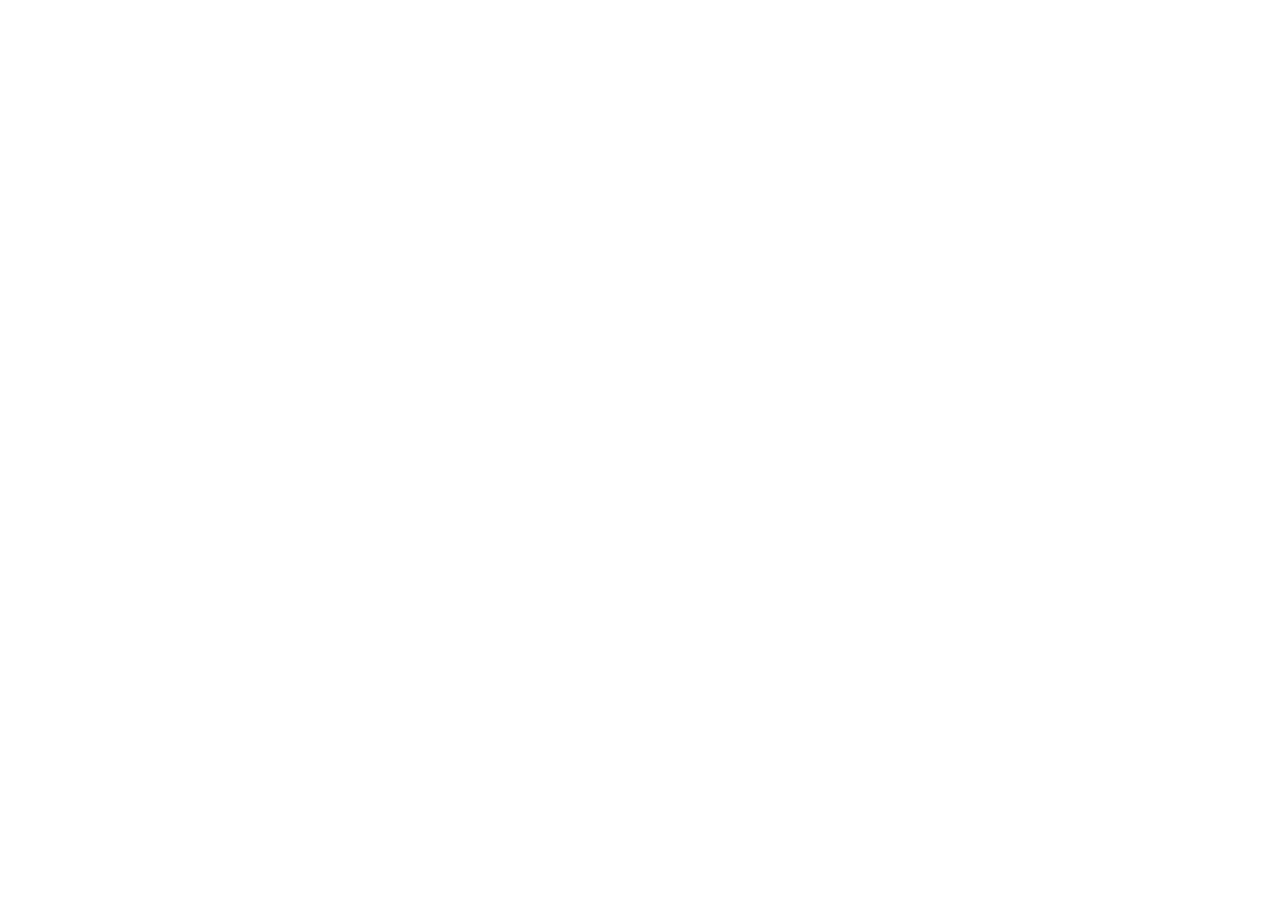
==== Designs page.html @ b1f93b1e "Add files via upload" ====
<!DOCTYPE html>
<html lang="en">
<head>
    <Title>SKY DESIGNS</Title>
 </head >
<body>
    <a class="card" href="">
<img src="https://i.pinimg.com/736x/73/01/2d/73012d49c8cf6faa54fc15002ed63dfc.jpg" alt="">
    </a>
    <style>
.card {
  background: #fff;
  border-radius: 10px;
  overflow: hidden;
  width: 280px;
  
  box-shadow: 0 2px 10px rgba(0,0,0,0.1);
  transition: transform 0.3s ease;
}
    </style>
</body>
</html>
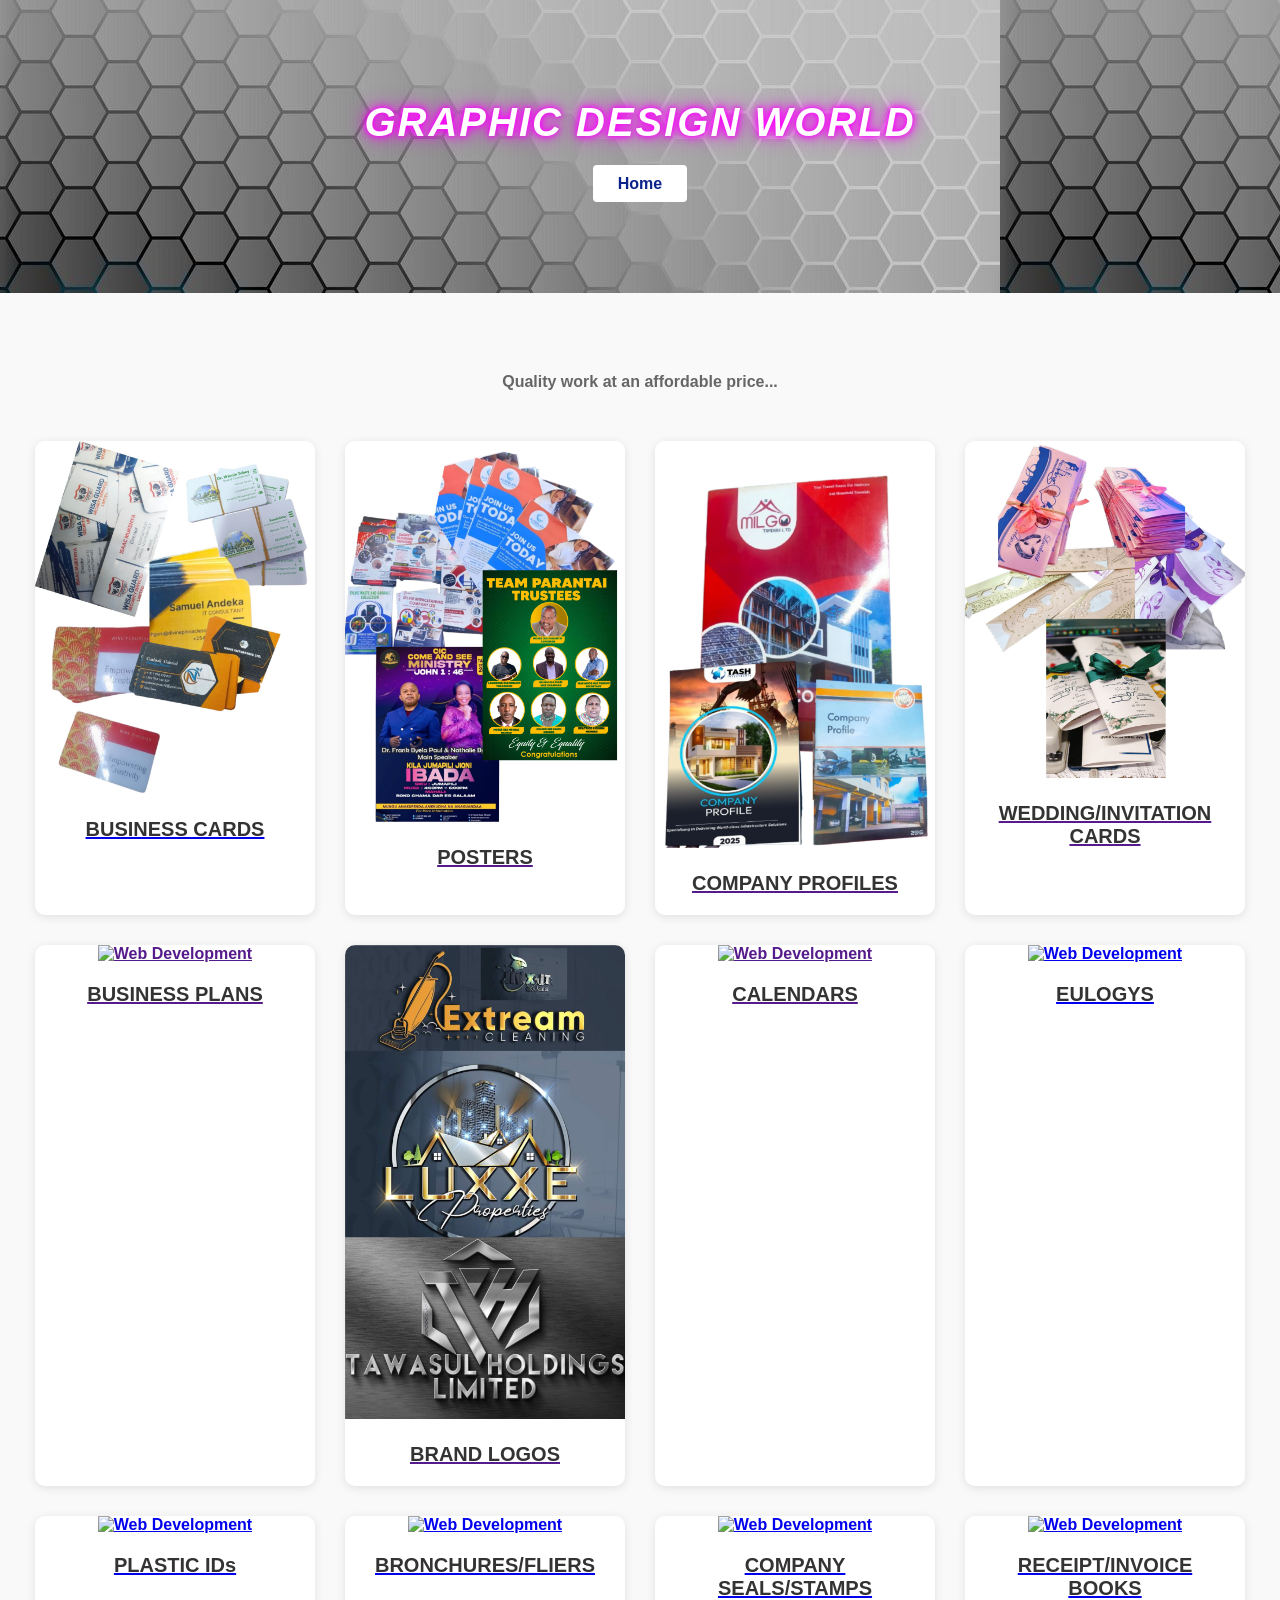
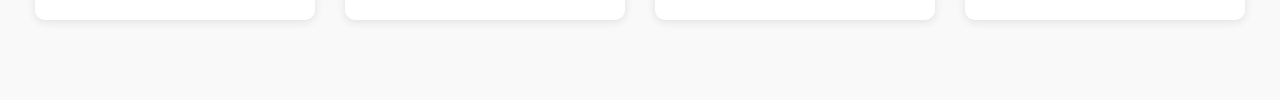
==== commit a445ca35: "Update Designs page.html" ====
--- a/Designs page.html
+++ b/Designs page.html
@@ -1,13 +1,232 @@
 <!DOCTYPE html>
 <html lang="en">
 <head>
-    <Title>SKY DESIGNS</Title>
- </head >
-<body>
-    <a class="card" href="">
-<img src="https://i.pinimg.com/736x/73/01/2d/73012d49c8cf6faa54fc15002ed63dfc.jpg" alt="">
-    </a>
-    <style>
+  <meta charset="UTF-8" />
+  <meta name="viewport" content="width=device-width, initial-scale=1.0"/>
+  <title>SKY TEEY</title>
+  <link rel="stylesheet" href="styles.css"/>
+<!-- AOS CSS -->
+<link href="https://cdn.jsdelivr.net/npm/aos@2.3.4/dist/aos.css" rel="stylesheet">
+
+</head>
+<body >
+
+
+  <!-- Hero Section -->
+  <section class="hero">
+    <div class="topbg">
+    <p class="P"> GRAPHIC DESIGN WORLD</p>
+    <a href="index.html" class="btn">Home</a>
+    </div>
+  </section>
+
+  <!-- Services Section -->
+  <section class="services">
+    <p>Quality work at an affordable price...</p>
+    <div class="card-container">
+
+    <a class="card" href="Designs page.html" data-aos="fade-up" data-aos-delay="200">
+        <img src="buss cards.jpg" alt="Graphic Design">
+        <h3>BUSINESS CARDS</h3>
+        </a>
+      <a class="card" href="" data-aos="fade-up" data-aos-delay="200"> 
+        <img src="posters.jpg" alt="Web Design">
+        <h3>POSTERS</h3>
+      </a>
+      <a class="card" href="" data-aos="fade-up" data-aos-delay="200">
+        <img src="profiles.jpg" alt="Web Development">
+        <h3>COMPANY PROFILES</h3>
+      </a>
+       <a class="card" href="" data-aos="fade-up" data-aos-delay="200"> 
+        <img src="wedding.jpg" alt="Web Development">
+        <h3>WEDDING/INVITATION CARDS</h3>
+     </a>
+       <a  class="card" href="" data-aos="fade-up" data-aos-delay="200"> 
+        <img src="https://i.pinimg.com/736x/54/c8/77/54c87715239a0ecae5c76df51b22b6d1.jpg" alt="Web Development">
+        <h3>BUSINESS PLANS</h3>
+        </a>
+      <a class="card"  href="" data-aos="fade-up" data-aos-delay="200">
+        <img src="logo.jpg" alt="Web Development">
+        <h3>BRAND LOGOS</h3>
+        </a>
+     <a class="card" href="" data-aos="fade-up" data-aos-delay="200">
+        <img src="https://i.pinimg.com/736x/7b/2d/b2/7b2db207c68b2e41717fdf73589a24b6.jpg" alt="Web Development">
+        <h3>CALENDARS</h3>
+      </a>
+      <a class="card" href="skyteey cyber web project.html" data-aos="fade-up" data-aos-delay="200">
+        <img src="https://i.pinimg.com/736x/38/94/64/389464f20ddf66100df169dbb7ef6d37.jpg" alt="Web Development">
+        <h3>EULOGYS</h3>
+      </a>
+      <a class="card" href="skyteey cyber web project.html" data-aos="fade-up" data-aos-delay="200">
+        <img src="https://i.pinimg.com/736x/38/94/64/389464f20ddf66100df169dbb7ef6d37.jpg" alt="Web Development">
+        <h3>PLASTIC IDs</h3>
+      </a>
+      <a class="card" href="skyteey cyber web project.html" data-aos="fade-up" data-aos-delay="200">
+        <img src="https://i.pinimg.com/736x/38/94/64/389464f20ddf66100df169dbb7ef6d37.jpg" alt="Web Development">
+        <h3>BRONCHURES/FLIERS</h3>
+      </a>
+      <a class="card" href="skyteey cyber web project.html" data-aos="fade-up" data-aos-delay="200">
+        <img src="https://i.pinimg.com/736x/38/94/64/389464f20ddf66100df169dbb7ef6d37.jpg" alt="Web Development">
+        <h3>COMPANY SEALS/STAMPS</h3>
+      </a>
+      <a class="card" href="skyteey cyber web project.html" data-aos="fade-up" data-aos-delay="200">
+        <img src="https://i.pinimg.com/736x/38/94/64/389464f20ddf66100df169dbb7ef6d37.jpg" alt="Web Development">
+        <h3>RECEIPT/INVOICE BOOKS</h3>
+      </a>
+    </div>
+  </section>
+  <STyle>
+/* General Reset */
+.P {
+  color: #ffffff;
+  font-style: italic;
+  font-family: 'Arial', sans-serif;
+  font-size: 40px;
+  letter-spacing: 2px;
+  text-shadow: 0 0 5px #ff00ff, 0 0 10px #ff00ff, 0 0 20px #ff00ff;
+  animation: glowPulse 3s ease-in-out infinite alternate;
+}
+
+@keyframes glowPulse {
+  0% {
+    opacity: 0.5;
+    transform: scale(1);
+    text-shadow: 0 0 5px #ff00ff, 0 0 10px #ff00ff;
+  }
+  50% {
+    opacity: 1;
+    transform: scale(1.1);
+    text-shadow: 0 0 10px #ff66ff, 0 0 20px #ff33cc, 0 0 30px #ff00ff;
+  }
+  100% {
+    opacity: 0.7;
+    transform: scale(1);
+    text-shadow: 0 0 5px #ff00ff, 0 0 10px #ff00ff;
+  }
+}
+
+
+ .h5{
+  margin-top: 10px;
+ }
+
+.P{
+
+}
+* {
+  margin: 0;
+  padding: 0;
+  box-sizing: border-box;
+  font-family: Arial;
+  font-weight: bolder;
+}
+
+/* Navbar */
+.navbar {
+  display: flex;
+  justify-content: space-between;
+  align-items: center;
+  padding: 20px 60px;
+  background: #0f1d36;
+  box-shadow: 0 2px 5px rgba(100, 11, 93, 0.1);
+  position: sticky;
+  top: 0;
+  z-index: 10;
+  
+}
+
+
+.logo {
+  font-size: 25px;
+  font-weight: bold;
+  color: #af2999;
+}
+
+nav ul {
+  display: flex;
+  list-style: none;
+  gap: 20px;
+}
+
+nav a {
+  text-decoration: none;
+  color: #af2999;
+  font-weight: bold;
+  font-size: 20px;
+}
+
+nav a.active {
+  color: #af2999;
+}
+
+/* Hero Section */
+.hero {
+  background:url(bg\ 6.jpg);
+  text-align: center;
+  padding: 100px 20px;
+  color: #ff00d4;
+  position: relative;
+  
+}
+
+.hero h5 {
+  font-size: 70px;
+  margin-bottom: 10px;
+}
+
+.hero h1 {
+  font-size: 18px;
+  margin-bottom: 20px;
+}
+
+.highlight {
+  color: #0835ff;
+}
+
+.hero p {
+  max-width: 600px;
+  margin: 0 auto 30px;
+}
+
+.btn {
+  background: #fff;
+  color: #0a228a;
+  padding: 10px 25px;
+  border-radius: 4px;
+  text-decoration: none;
+  font-weight: bold;
+
+}
+
+.btn:hover {
+  background: #da19b0;
+}
+
+/* Services Section */
+.services {
+  padding: 80px 20px;
+  text-align: center;
+  background: #f9f9f9;
+}
+
+.services h2 {
+  font-size: 36px;
+  margin-bottom: 10px;
+}
+
+.services p {
+  max-width: 700px;
+  margin: 0 auto 50px;
+  color: #666;
+}
+
+.card-container {
+  display: flex;
+  justify-content: center;
+  gap: 30px;
+  flex-wrap: wrap;
+}
+
 .card {
   background: #fff;
   border-radius: 10px;
@@ -17,6 +236,27 @@
   box-shadow: 0 2px 10px rgba(0,0,0,0.1);
   transition: transform 0.3s ease;
 }
-    </style>
+
+.card:hover {
+  transform: translateY(-10px);
+}
+
+.card img {
+  width: 100%;
+  height: auto;
+}
+
+.card h3 {
+  padding: 20px;
+  font-size: 20px;
+  color: #333;
+}
+</Style>
+<!-- AOS JS -->
+<script src="https://cdn.jsdelivr.net/npm/aos@2.3.4/dist/aos.js"></script>
+<script>
+  AOS.init();
+</script>
+
 </body>
-</html>+</html>
